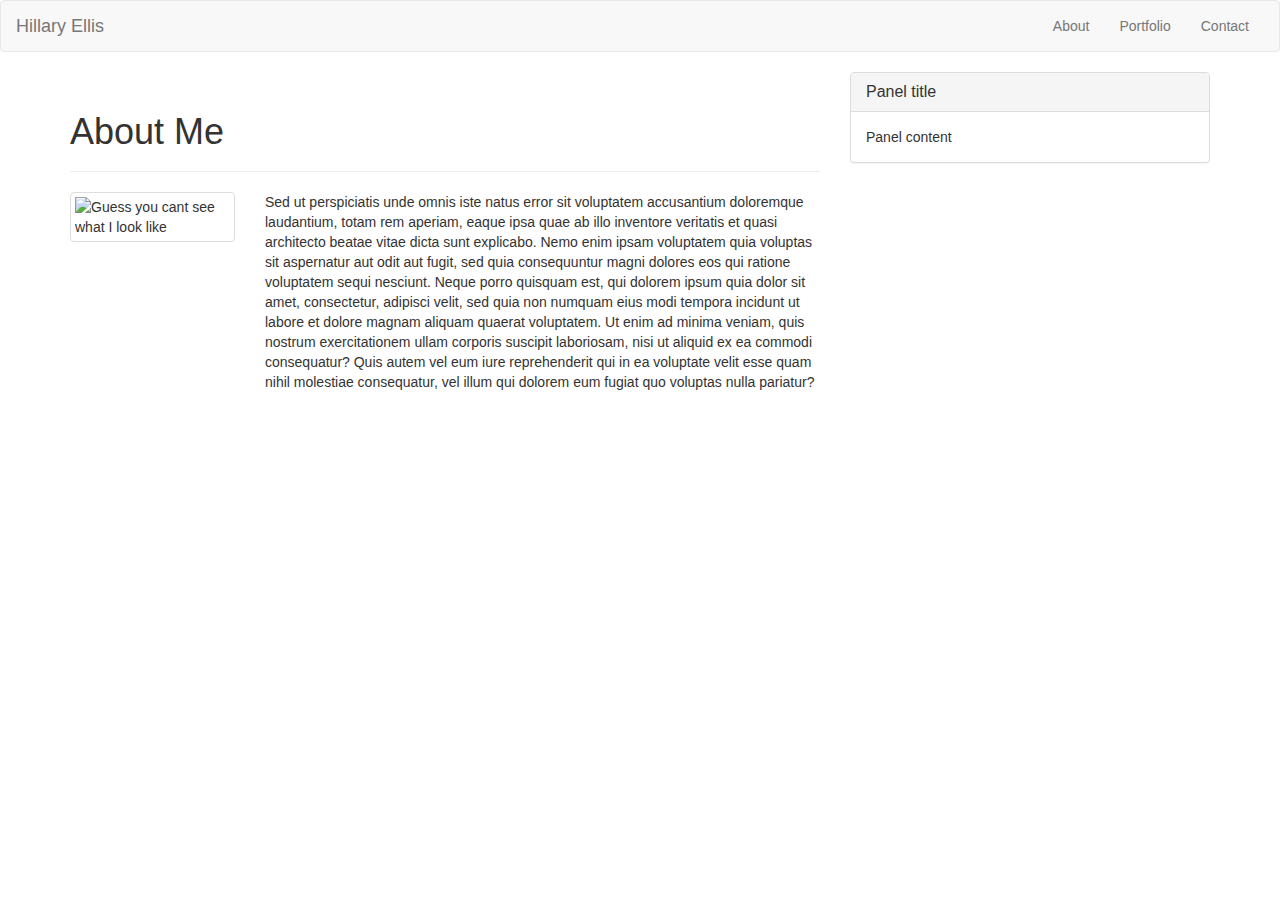
==== index.html @ 2d4e5687 "update 072817" ====
<!DOCTYPE html>

<html lang="en">

<head>
	<title>Hillary Portfolio</title>
	<meta charset="utf-8">
  	<meta name="viewport" content="width=device-width, initial-scale=1">
	<link href="https://maxcdn.bootstrapcdn.com/bootstrap/3.3.7/css/bootstrap.min.css" rel="stylesheet" integrity="sha384-BVYiiSIFeK1dGmJRAkycuHAHRg32OmUcww7on3RYdg4Va+PmSTsz/K68vbdEjh4u" crossorigin="anonymous">
</head>

<body>


		<nav class="navbar navbar-default">
		  <div class="container-fluid">
		    <!-- Brand and toggle get grouped for better mobile display -->
		    <div class="navbar-header">
		      <button type="button" class="navbar-toggle collapsed" data-toggle="collapse" data-target="#bs-example-navbar-collapse-1" aria-expanded="false">
		        <span class="sr-only">Toggle navigation</span>
		        <span class="icon-bar"></span>
		        <span class="icon-bar"></span>
		        <span class="icon-bar"></span>
		      </button>
		      <a class="navbar-brand" href="#">Hillary Ellis</a>
		    </div>

		    <!-- Collect the nav links, forms, and other content for toggling -->
		    <div class="collapse navbar-collapse" id="bs-example-navbar-collapse-1">


		      <ul class="nav navbar-nav navbar-right">
		        <li><a href="#">About</a></li>
		        <li><a href="#">Portfolio</a></li>
		        <li><a href="#">Contact</a></li>

		      </ul>
		    </div><!-- /.navbar-collapse -->
		  </div><!-- /.container-fluid -->
		</nav>
	
	

		<div class="container">
			
			<div class="row">
				<div class="col-sm-8">
					<div class="page-header">
		  				<h1>About Me</h1>
					</div>							
					<div class="row">
						<div class="col-sm-3">	
							<div>
								<img src= "http://via.placeholder.com/150x150" class="thumbnail" alt="Guess you cant see what I look like">
							</div>
						</div>
						<div class="col-sm-9">
							<div>
								<p>Sed ut perspiciatis unde omnis iste natus error sit voluptatem accusantium doloremque laudantium, totam rem aperiam, eaque ipsa quae ab illo inventore veritatis et quasi architecto beatae vitae dicta sunt explicabo. Nemo enim ipsam voluptatem quia voluptas sit aspernatur aut odit aut fugit, sed quia consequuntur magni dolores eos qui ratione voluptatem sequi nesciunt. Neque porro quisquam est, qui dolorem ipsum quia dolor sit amet, consectetur, adipisci velit, sed quia non numquam eius modi tempora incidunt ut labore et dolore magnam aliquam quaerat voluptatem. Ut enim ad minima veniam, quis nostrum exercitationem ullam corporis suscipit laboriosam, nisi ut aliquid ex ea commodi consequatur? Quis autem vel eum iure reprehenderit qui in ea voluptate velit esse quam nihil molestiae consequatur, vel illum qui dolorem eum fugiat quo voluptas nulla pariatur?</p>
							</div>
						</div>
					</div>
				</div> <!-- >>>col-sm-8 end -->
				<div class="col-sm-4">
					<div class="panel panel-default">
		  				<div class="panel-heading">
		   					<h3 class="panel-title">Panel title</h3>
		  				</div>
		  				<div class="panel-body">
		   					 Panel content
		  				</div>
					</div>
				</div> <!-- >>> col-sm-4 end -->
			</div><!-- 	>>> row end -->
		
		</div>  <!-- >>> container end -->




</body>


</html>
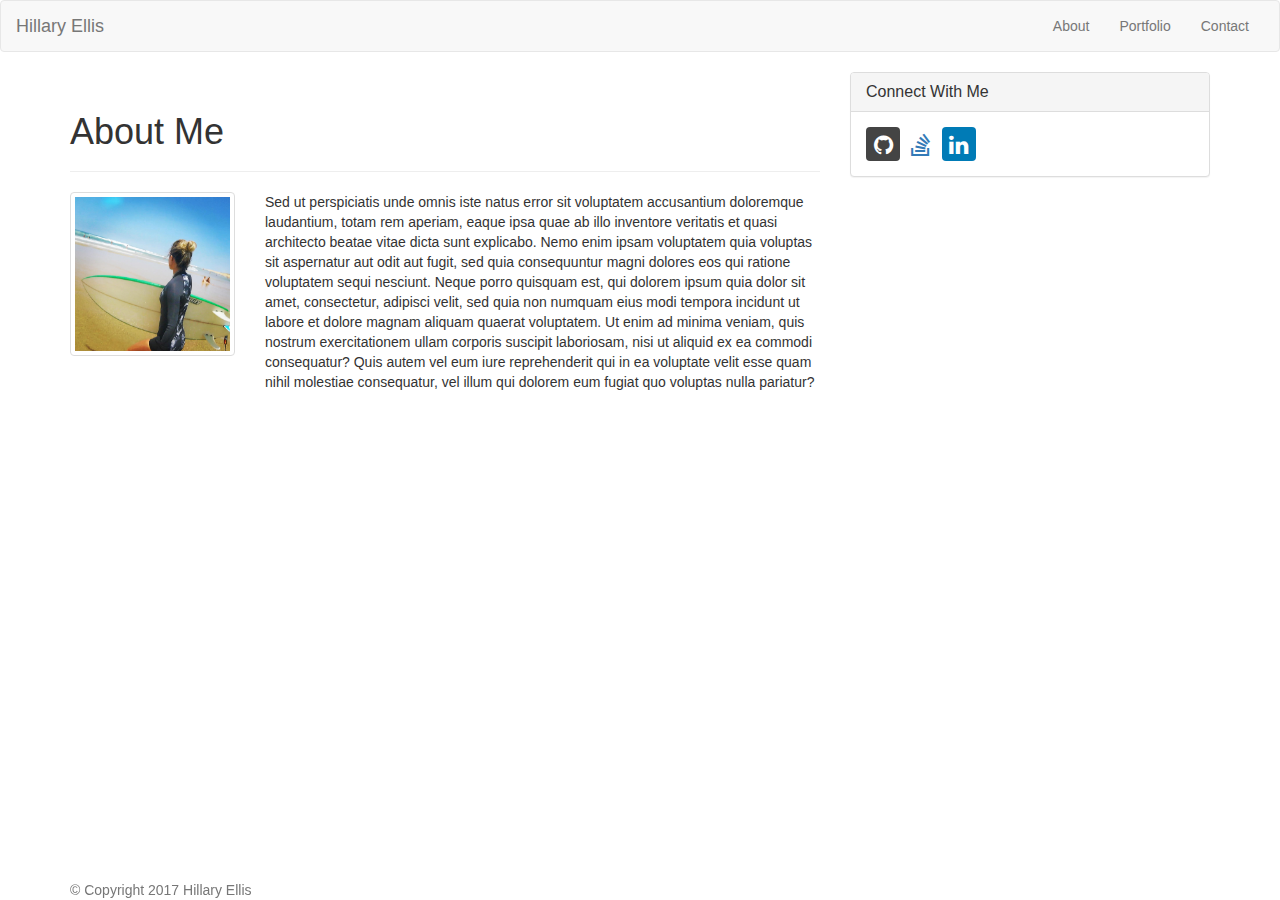
==== commit 90cc6f87: "update 072817" ====
--- a/index.html
+++ b/index.html
@@ -6,7 +6,11 @@
 	<title>Hillary Portfolio</title>
 	<meta charset="utf-8">
   	<meta name="viewport" content="width=device-width, initial-scale=1">
+  	<link rel="stylesheet" type="text/css" href="assets/css/reset.css">
+    <link rel="stylesheet" type="text/css" href="assets/css/bootstrap-social.css">
+  	<link rel="stylesheet" href="https://cdnjs.cloudflare.com/ajax/libs/font-awesome/4.7.0/css/font-awesome.min.css">
 	<link href="https://maxcdn.bootstrapcdn.com/bootstrap/3.3.7/css/bootstrap.min.css" rel="stylesheet" integrity="sha384-BVYiiSIFeK1dGmJRAkycuHAHRg32OmUcww7on3RYdg4Va+PmSTsz/K68vbdEjh4u" crossorigin="anonymous">
+
 </head>
 
 <body>
@@ -44,38 +48,41 @@
 		<div class="container">
 			
 			<div class="row">
-				<div class="col-sm-8">
+				<div class="col-xs-12 col-sm-12 col-md-8">
 					<div class="page-header">
 		  				<h1>About Me</h1>
 					</div>							
 					<div class="row">
 						<div class="col-sm-3">	
-							<div>
-								<img src= "http://via.placeholder.com/150x150" class="thumbnail" alt="Guess you cant see what I look like">
-							</div>
+								<img src= "assets/images/Hillary_Surf_Image.png" class="img-responsive thumbnail" alt="Guess you cant see what I look like">
 						</div>
 						<div class="col-sm-9">
-							<div>
+							<div class="caption">
 								<p>Sed ut perspiciatis unde omnis iste natus error sit voluptatem accusantium doloremque laudantium, totam rem aperiam, eaque ipsa quae ab illo inventore veritatis et quasi architecto beatae vitae dicta sunt explicabo. Nemo enim ipsam voluptatem quia voluptas sit aspernatur aut odit aut fugit, sed quia consequuntur magni dolores eos qui ratione voluptatem sequi nesciunt. Neque porro quisquam est, qui dolorem ipsum quia dolor sit amet, consectetur, adipisci velit, sed quia non numquam eius modi tempora incidunt ut labore et dolore magnam aliquam quaerat voluptatem. Ut enim ad minima veniam, quis nostrum exercitationem ullam corporis suscipit laboriosam, nisi ut aliquid ex ea commodi consequatur? Quis autem vel eum iure reprehenderit qui in ea voluptate velit esse quam nihil molestiae consequatur, vel illum qui dolorem eum fugiat quo voluptas nulla pariatur?</p>
 							</div>
 						</div>
 					</div>
 				</div> <!-- >>>col-sm-8 end -->
-				<div class="col-sm-4">
+				<div class="col-xs-12 col-sm-12 col-md-4">
 					<div class="panel panel-default">
 		  				<div class="panel-heading">
-		   					<h3 class="panel-title">Panel title</h3>
+		   					<h3 class="panel-title">Connect With Me</h3>
 		  				</div>
 		  				<div class="panel-body">
-		   					 Panel content
+		   					 <a class="btn btn-social-icon btn-github"><span class="fa fa-github"></span></a>
+		   					 <a class="btn btn-social-icon btn-stackoverflow"><span class="fa fa-stack-overflow"></span></a>
+		   					 <a class="btn btn-social-icon btn-linkedin"><span class="fa fa-linkedin"></span></a>
 		  				</div>
 					</div>
 				</div> <!-- >>> col-sm-4 end -->
 			</div><!-- 	>>> row end -->
-		
-		</div>  <!-- >>> container end -->
+		</div>  <!-- >>> Main contentcontainer end -->
 
-
+		<footer class="footer navbar-fixed-bottom">
+			<div class="container">
+				<span class="text-muted">© Copyright 2017 Hillary Ellis</span>
+			</div>
+		</footer>
 
 
 </body>
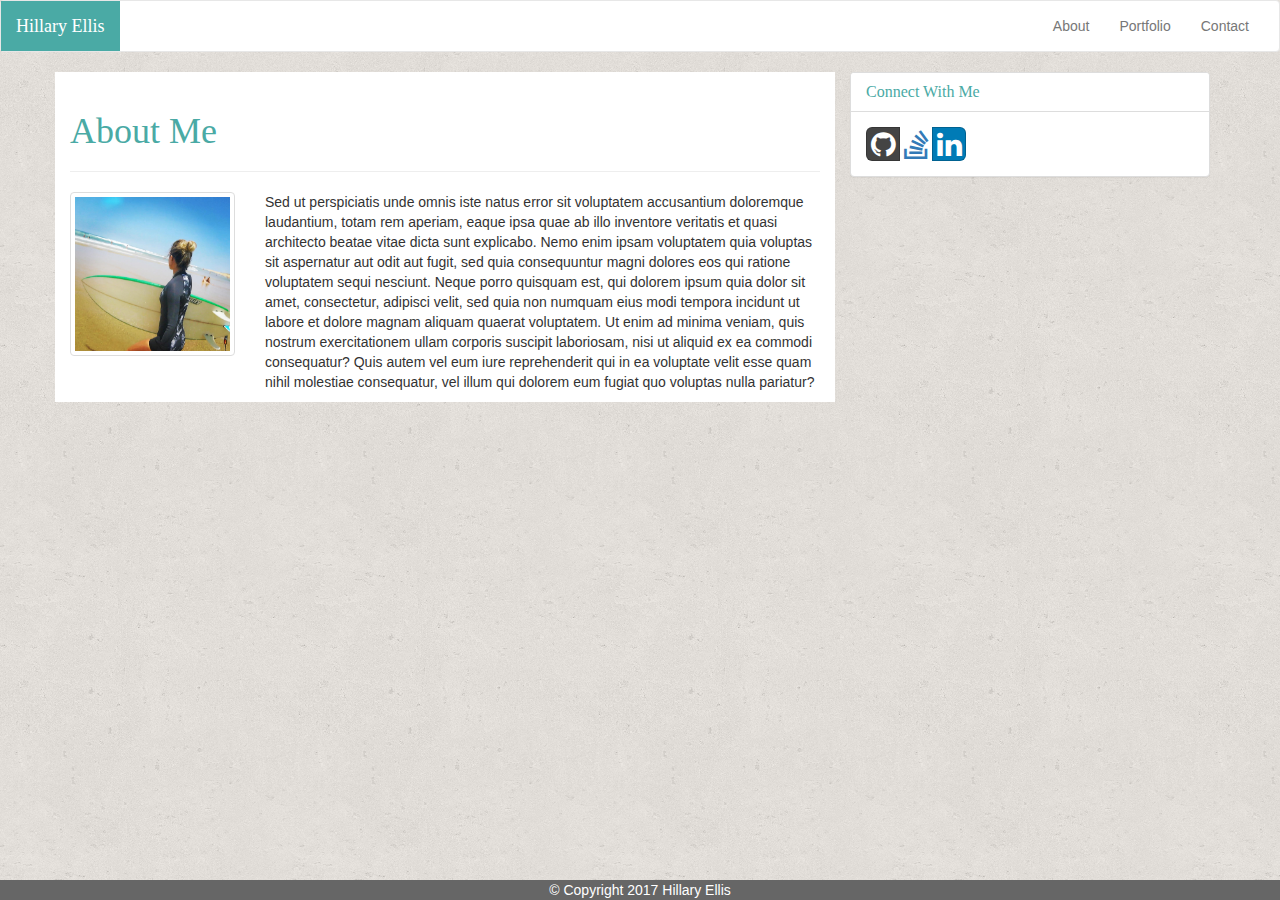
==== commit e73ac8c6: "update 072917" ====
--- a/index.html
+++ b/index.html
@@ -6,17 +6,16 @@
 	<title>Hillary Portfolio</title>
 	<meta charset="utf-8">
   	<meta name="viewport" content="width=device-width, initial-scale=1">
-  	<link rel="stylesheet" type="text/css" href="assets/css/reset.css">
+  	<link href="https://maxcdn.bootstrapcdn.com/bootstrap/3.3.7/css/bootstrap.min.css" rel="stylesheet" integrity="sha384-BVYiiSIFeK1dGmJRAkycuHAHRg32OmUcww7on3RYdg4Va+PmSTsz/K68vbdEjh4u" crossorigin="anonymous">
+  	<link rel="stylesheet" href="https://cdnjs.cloudflare.com/ajax/libs/font-awesome/4.7.0/css/font-awesome.min.css">
     <link rel="stylesheet" type="text/css" href="assets/css/bootstrap-social.css">
-  	<link rel="stylesheet" href="https://cdnjs.cloudflare.com/ajax/libs/font-awesome/4.7.0/css/font-awesome.min.css">
-	<link href="https://maxcdn.bootstrapcdn.com/bootstrap/3.3.7/css/bootstrap.min.css" rel="stylesheet" integrity="sha384-BVYiiSIFeK1dGmJRAkycuHAHRg32OmUcww7on3RYdg4Va+PmSTsz/K68vbdEjh4u" crossorigin="anonymous">
-
+    <link rel="stylesheet" type="text/css" href="assets/css/style.css">
 </head>
 
 <body>
 
 
-		<nav class="navbar navbar-default">
+		<nav id="navbar_override" class="navbar navbar-default">
 		  <div class="container-fluid">
 		    <!-- Brand and toggle get grouped for better mobile display -->
 		    <div class="navbar-header">
@@ -26,17 +25,17 @@
 		        <span class="icon-bar"></span>
 		        <span class="icon-bar"></span>
 		      </button>
-		      <a class="navbar-brand" href="#">Hillary Ellis</a>
+		      <a id="navbar_brand_override" class="navbar-brand" href="#">Hillary Ellis</a>
 		    </div>
 
 		    <!-- Collect the nav links, forms, and other content for toggling -->
 		    <div class="collapse navbar-collapse" id="bs-example-navbar-collapse-1">
 
 
-		      <ul class="nav navbar-nav navbar-right">
-		        <li><a href="#">About</a></li>
-		        <li><a href="#">Portfolio</a></li>
-		        <li><a href="#">Contact</a></li>
+		      <ul id="ul_override" class="nav navbar-nav navbar-right">
+		        <li><a href="index.html">About</a></li>
+		        <li><a href="portfolio.html">Portfolio</a></li>
+		        <li><a href="contact.html">Contact</a></li>
 
 		      </ul>
 		    </div><!-- /.navbar-collapse -->
@@ -48,39 +47,39 @@
 		<div class="container">
 			
 			<div class="row">
-				<div class="col-xs-12 col-sm-12 col-md-8">
-					<div class="page-header">
-		  				<h1>About Me</h1>
-					</div>							
-					<div class="row">
-						<div class="col-sm-3">	
-								<img src= "assets/images/Hillary_Surf_Image.png" class="img-responsive thumbnail" alt="Guess you cant see what I look like">
-						</div>
-						<div class="col-sm-9">
-							<div class="caption">
-								<p>Sed ut perspiciatis unde omnis iste natus error sit voluptatem accusantium doloremque laudantium, totam rem aperiam, eaque ipsa quae ab illo inventore veritatis et quasi architecto beatae vitae dicta sunt explicabo. Nemo enim ipsam voluptatem quia voluptas sit aspernatur aut odit aut fugit, sed quia consequuntur magni dolores eos qui ratione voluptatem sequi nesciunt. Neque porro quisquam est, qui dolorem ipsum quia dolor sit amet, consectetur, adipisci velit, sed quia non numquam eius modi tempora incidunt ut labore et dolore magnam aliquam quaerat voluptatem. Ut enim ad minima veniam, quis nostrum exercitationem ullam corporis suscipit laboriosam, nisi ut aliquid ex ea commodi consequatur? Quis autem vel eum iure reprehenderit qui in ea voluptate velit esse quam nihil molestiae consequatur, vel illum qui dolorem eum fugiat quo voluptas nulla pariatur?</p>
+				<div class="about-me col-xs-12 col-sm-12 col-md-8">
+						<div class="page-header">
+			  				<h1>About Me</h1>
+						</div>							
+						<div class="row">
+							<div class="col-sm-3">	
+									<img src= "assets/images/Hillary_Surf_Image.png" class="img-responsive thumbnail" alt="Guess you cant see what I look like">
+							</div>
+							<div class="col-sm-9">
+								<div class="caption">
+									<p>Sed ut perspiciatis unde omnis iste natus error sit voluptatem accusantium doloremque laudantium, totam rem aperiam, eaque ipsa quae ab illo inventore veritatis et quasi architecto beatae vitae dicta sunt explicabo. Nemo enim ipsam voluptatem quia voluptas sit aspernatur aut odit aut fugit, sed quia consequuntur magni dolores eos qui ratione voluptatem sequi nesciunt. Neque porro quisquam est, qui dolorem ipsum quia dolor sit amet, consectetur, adipisci velit, sed quia non numquam eius modi tempora incidunt ut labore et dolore magnam aliquam quaerat voluptatem. Ut enim ad minima veniam, quis nostrum exercitationem ullam corporis suscipit laboriosam, nisi ut aliquid ex ea commodi consequatur? Quis autem vel eum iure reprehenderit qui in ea voluptate velit esse quam nihil molestiae consequatur, vel illum qui dolorem eum fugiat quo voluptas nulla pariatur?</p>
+								</div>
 							</div>
 						</div>
-					</div>
 				</div> <!-- >>>col-sm-8 end -->
 				<div class="col-xs-12 col-sm-12 col-md-4">
 					<div class="panel panel-default">
-		  				<div class="panel-heading">
-		   					<h3 class="panel-title">Connect With Me</h3>
+		  				<div id="panel_heading_override" class="panel-heading">
+		   					<h3 id="panel_title_override" class="panel-title">Connect With Me</h3>
 		  				</div>
-		  				<div class="panel-body">
-		   					 <a class="btn btn-social-icon btn-github"><span class="fa fa-github"></span></a>
-		   					 <a class="btn btn-social-icon btn-stackoverflow"><span class="fa fa-stack-overflow"></span></a>
-		   					 <a class="btn btn-social-icon btn-linkedin"><span class="fa fa-linkedin"></span></a>
+		  				<div class="btn-group btn-group-lg panel-body">
+		   					 <a  href="https://github.com/hillaryellis37" class="btn btn-social-icon btn-github"><span class="fa fa-github"></span></a>
+		   					 <a href="https://stackoverflow.com/users/8152058/ladybrain37" class="btn btn-social-icon btn-stackoverflow"><span class="fa fa-stack-overflow"></span></a>
+		   					 <a href="https://www.linkedin.com/in/hillary-ellis-b0116125/" class="btn btn-social-icon btn-linkedin"><span class="fa fa-linkedin"></span></a>
 		  				</div>
 					</div>
 				</div> <!-- >>> col-sm-4 end -->
 			</div><!-- 	>>> row end -->
 		</div>  <!-- >>> Main contentcontainer end -->
 
-		<footer class="footer navbar-fixed-bottom">
+		<footer class="footer container-fluid text-center navbar-fixed-bottom">
 			<div class="container">
-				<span class="text-muted">© Copyright 2017 Hillary Ellis</span>
+				<span>© Copyright 2017 Hillary Ellis</span>
 			</div>
 		</footer>
 
--- a/assets/css/style.css
+++ b/assets/css/style.css
@@ -0,0 +1,35 @@
+body {
+    background-image: url("../images/cork-wallet.png");
+    background-color: #cccccc;
+}
+
+#navbar_override {
+	background-color: #ffffff;
+	font-family: Georgia, Times, serif;
+}
+
+#navbar_brand_override {
+	background-color: #4aaaa5;
+	color: white;
+}
+
+#ul_override {
+	font-family: Arial, Helvetica, sans-serif;
+}
+
+h1,
+#panel_title_override {
+	color: #4aaaa5;
+	font-family: Georgia, Times, serif;
+}
+
+.about-me,
+#panel_heading_override {
+	background-color: white;
+}
+
+footer {
+	background-color: #666666;
+	color: white;
+
+}